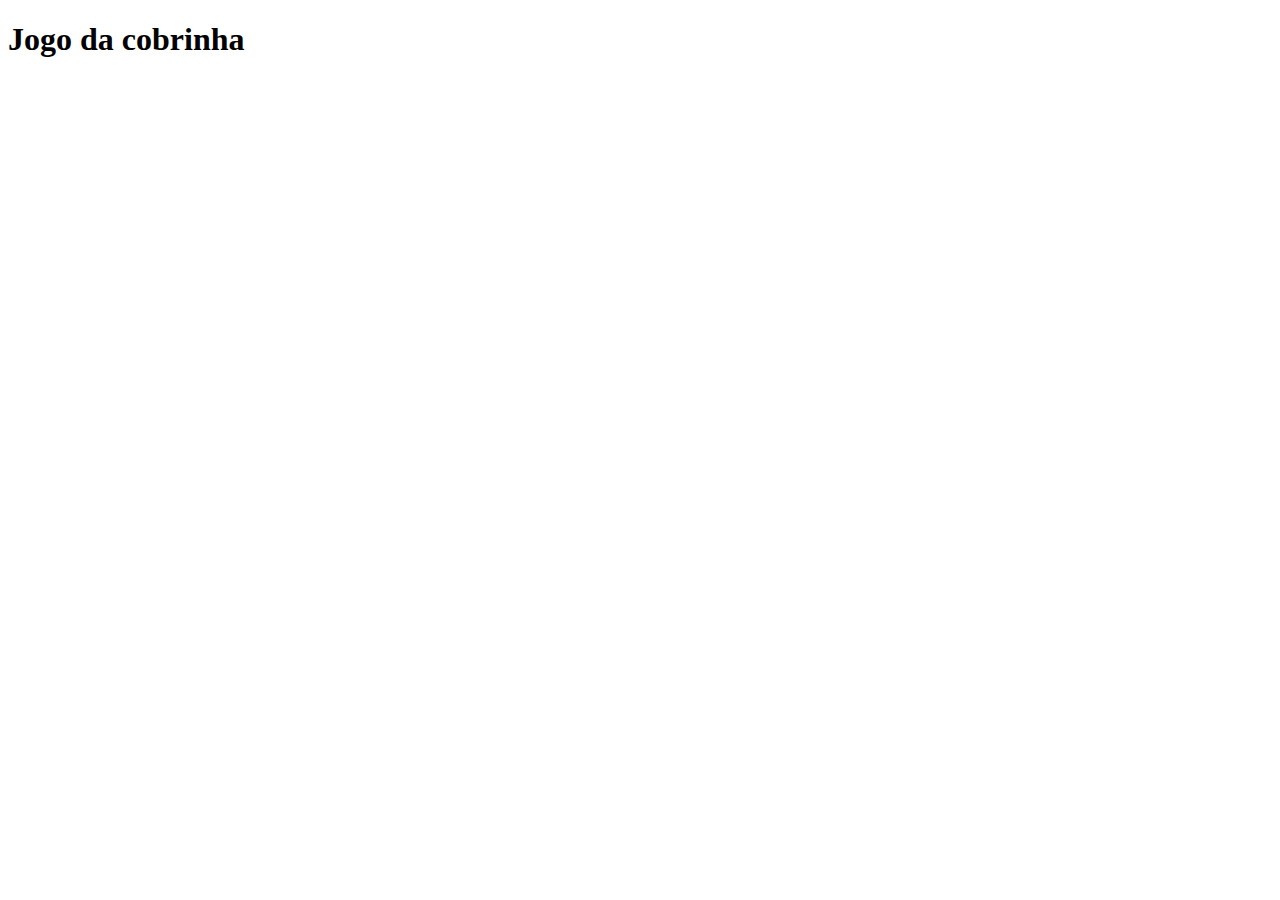
==== paginas/cobra.html @ ed1cd1ca "V1.1 -implementação de timer" ====
<!DOCTYPE html>
<html lang="pt-br">
<head>
    <meta charset="UTF-8">
    <meta name="viewport" content="width=device-width, initial-scale=1.0">
    <title>Jogo da cobrinha</title>
</head>
<body>
    <h1>Jogo da cobrinha</h1>
</body>
</html>
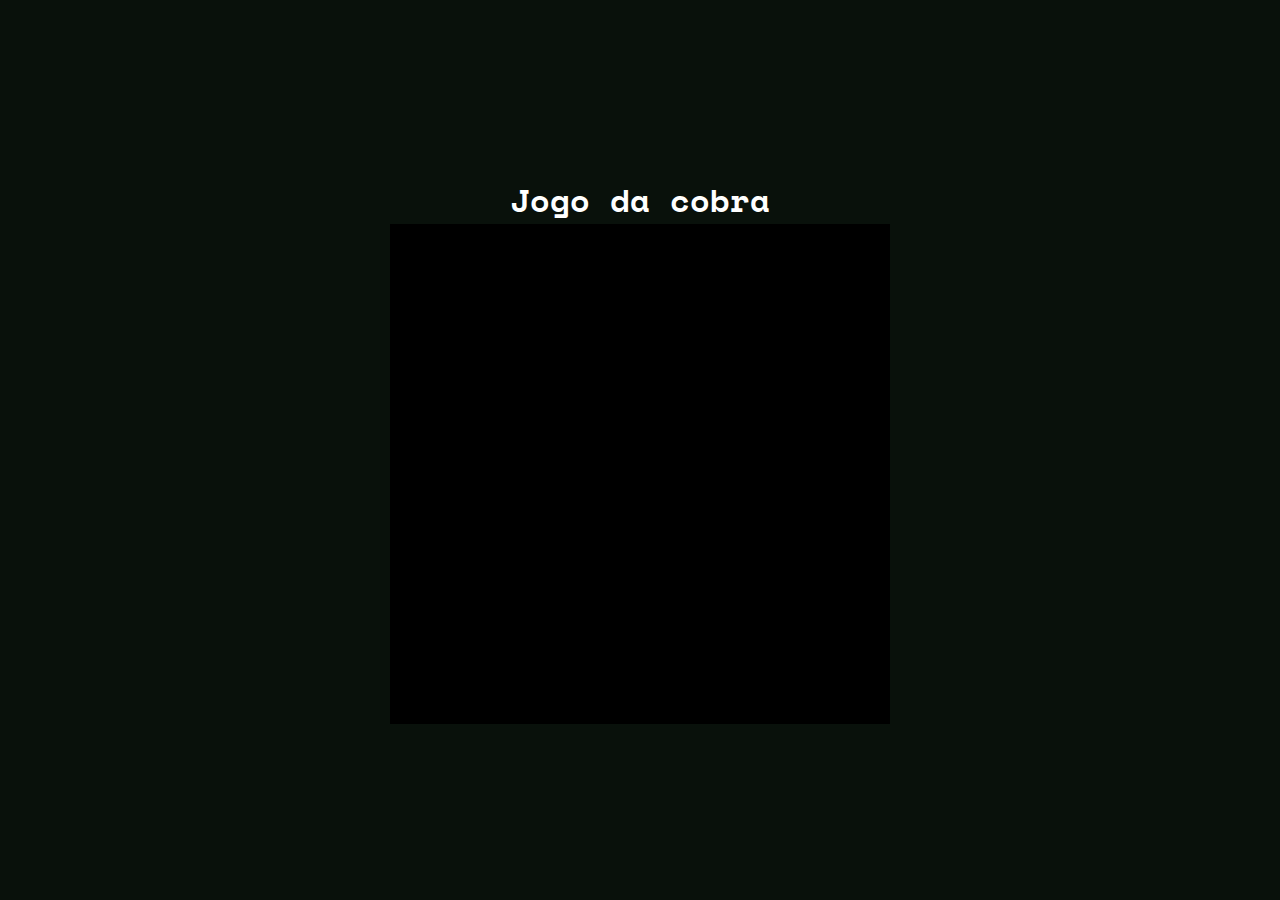
==== commit b77989b1: "V 1.2" ====
--- a/paginas/cobra.html
+++ b/paginas/cobra.html
@@ -3,9 +3,15 @@
 <head>
     <meta charset="UTF-8">
     <meta name="viewport" content="width=device-width, initial-scale=1.0">
+
+    <link rel="stylesheet" href="../CSS/cobra.css">
+    <link rel="stylesheet" href="../CSS/reset.css">
+    <script defer src="../JS/cobra.js"></script>
+
     <title>Jogo da cobrinha</title>
 </head>
 <body>
-    <h1>Jogo da cobrinha</h1>
+    <h1>Jogo da cobra</h1>
+    <canvas width="500" height="500" id="tela_cobra"></canvas>
 </body>
 </html>--- a/CSS/cobra.css
+++ b/CSS/cobra.css
@@ -0,0 +1,12 @@
+canvas{
+    background-color: black;
+}
+body{
+    background-color: rgb(9, 17, 11);
+    color: white;
+    display: flex;
+    align-items: center;
+    justify-content: center;
+    flex-direction: column;
+    min-height: 100vh;
+}